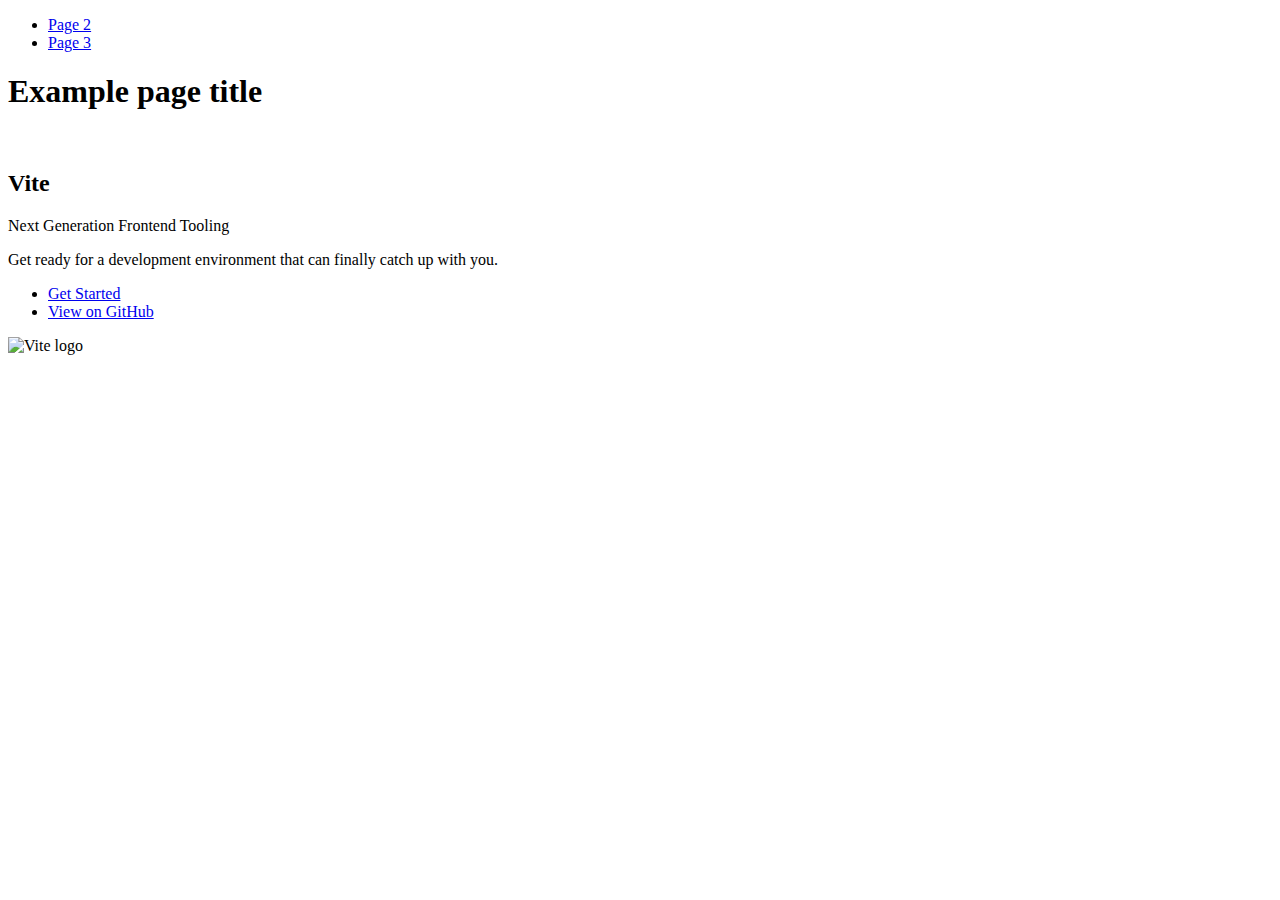
==== index.html @ b5b460cb "Deploying to gh-pages from @ gocha001/goit-js-hw-10@c23db4cc6213c4b612b3039742fec25f58486964 🚀" ====
<!DOCTYPE html>
<html lang="en">
  <head>
    <meta charset="UTF-8" />
    <link rel="icon" type="image/svg+xml" href="/goit-js-hw-10/favicon.svg" />
    <meta name="viewport" content="width=device-width, initial-scale=1.0" />
    <title>Vanilla App Template</title>
    
    <script type="module" crossorigin src="/goit-js-hw-10/commonHelpers.js"></script>
    <link rel="stylesheet" href="/goit-js-hw-10/assets/index-10c40100.css">
  </head>
  <body>
    <header class="header">
  <nav class="nav">
    <ul class="nav-list">
      <li class="nav-item">
        <a href="./page-2.html" class="nav-link">Page 2</a>
      </li>

      <li class="nav-item">
        <a href="./page-3.html" class="nav-link">Page 3</a>
      </li>
    </ul>
  </nav>
</header>


    <section>
      <h1>Example page title</h1>
      <!-- Path to images as from index.html file -->
      <img src="/goit-js-hw-10/assets/javascript-8dac5379.svg" alt="" />
    </section>

    <!-- Loads the specified .html file -->
    <section class="vite-promo">
  <div class="container">
    <div class="wrapper">
      <h2 class="title">
        <span class="gradient">Vite</span>
      </h2>
      <p class="text">Next Generation Frontend Tooling</p>
      <p class="tagline">
        Get ready for a development environment that can finally catch up with
        you.
      </p>

      <ul class="actions">
        <li class="action">
          <a
            class="link"
            href="https://vitejs.dev/guide/"
            target="_blank"
            rel="noopener noreferrer"
            >Get Started</a
          >
        </li>
        <li class="action">
          <a
            class="link"
            href="https://github.com/vitejs/vite"
            target="_blank"
            rel="noopener noreferrer"
            >View on GitHub</a
          >
        </li>
      </ul>
    </div>

    <div class="thumb">
      <!-- Path to images as from index.html file -->
      <img
        class="pic"
        src="/goit-js-hw-10/assets/vite-logo-51249ca9.png"
        alt="Vite logo"
        width="640"
        height="640"
      />
    </div>
  </div>
</section>


    
  </body>
</html>
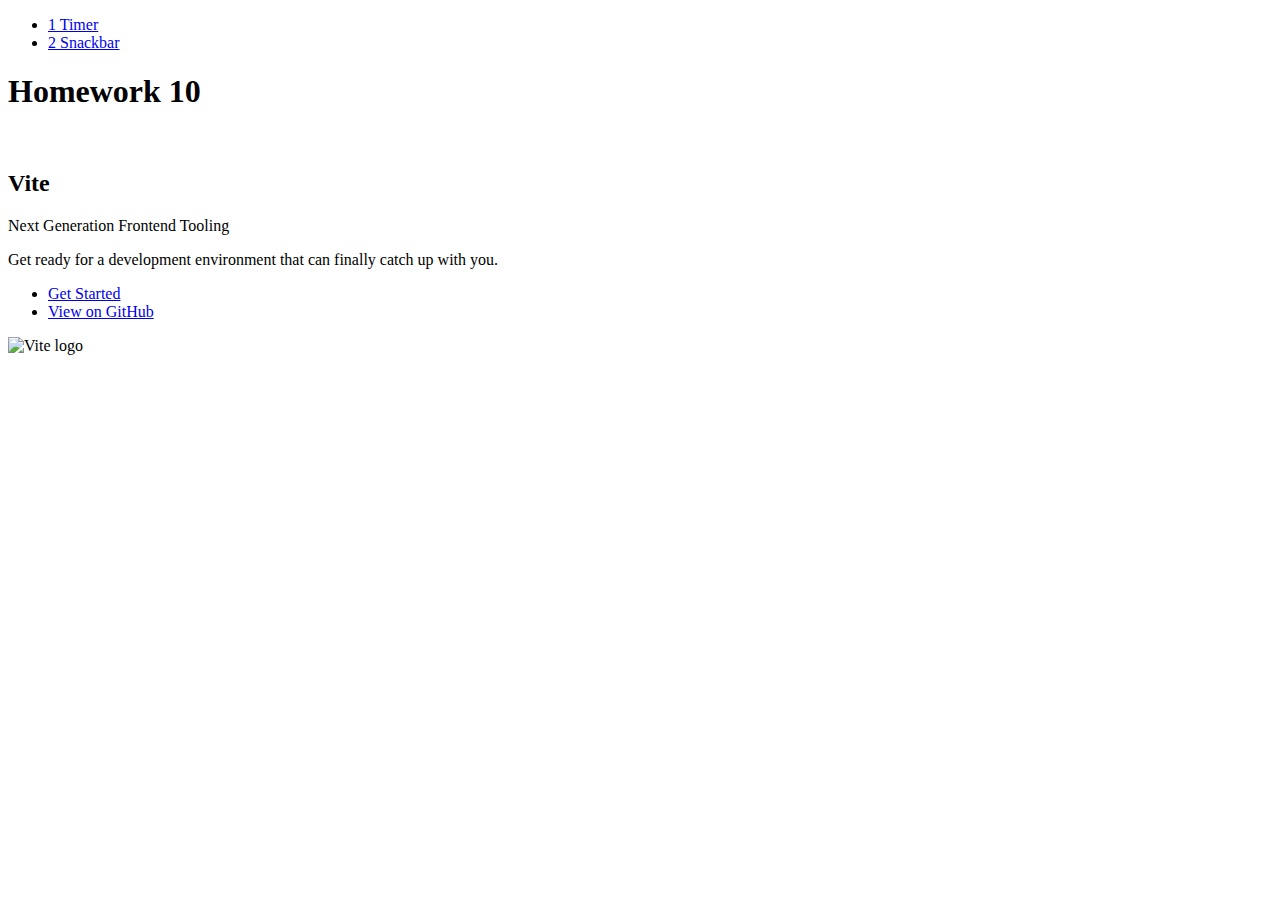
==== commit 9940b776: "Deploying to gh-pages from @ gocha001/goit-js-hw-10@2e66037a791c5537e23853c8e4a3c9777ef568f2 🚀" ====
--- a/index.html
+++ b/index.html
@@ -2,84 +2,79 @@
 <html lang="en">
   <head>
     <meta charset="UTF-8" />
-    <link rel="icon" type="image/svg+xml" href="/goit-js-hw-10/favicon.svg" />
+    <link rel="icon" type="image/svg+xml" href="/favicon.svg" />
     <meta name="viewport" content="width=device-width, initial-scale=1.0" />
-    <title>Vanilla App Template</title>
+    <title>Homework 10</title>
     
-    <script type="module" crossorigin src="/goit-js-hw-10/commonHelpers.js"></script>
     <link rel="stylesheet" href="/goit-js-hw-10/assets/index-10c40100.css">
   </head>
   <body>
     <header class="header">
-  <nav class="nav">
-    <ul class="nav-list">
-      <li class="nav-item">
-        <a href="./page-2.html" class="nav-link">Page 2</a>
-      </li>
+      <nav class="nav">
+        <ul class="nav-list">
+          <li class="nav-item">
+            <a href="./1-timer.html" class="nav-link">1 Timer</a>
+          </li>
 
-      <li class="nav-item">
-        <a href="./page-3.html" class="nav-link">Page 3</a>
-      </li>
-    </ul>
-  </nav>
-</header>
-
+          <li class="nav-item">
+            <a href="./2-snackbar.html" class="nav-link">2 Snackbar</a>
+          </li>
+        </ul>
+      </nav>
+    </header>
 
     <section>
-      <h1>Example page title</h1>
+      <h1>Homework 10</h1>
       <!-- Path to images as from index.html file -->
       <img src="/goit-js-hw-10/assets/javascript-8dac5379.svg" alt="" />
     </section>
 
     <!-- Loads the specified .html file -->
     <section class="vite-promo">
-  <div class="container">
-    <div class="wrapper">
-      <h2 class="title">
-        <span class="gradient">Vite</span>
-      </h2>
-      <p class="text">Next Generation Frontend Tooling</p>
-      <p class="tagline">
-        Get ready for a development environment that can finally catch up with
-        you.
-      </p>
+      <div class="container">
+        <div class="wrapper">
+          <h2 class="title">
+            <span class="gradient">Vite</span>
+          </h2>
+          <p class="text">Next Generation Frontend Tooling</p>
+          <p class="tagline">
+            Get ready for a development environment that can finally catch up
+            with you.
+          </p>
 
-      <ul class="actions">
-        <li class="action">
-          <a
-            class="link"
-            href="https://vitejs.dev/guide/"
-            target="_blank"
-            rel="noopener noreferrer"
-            >Get Started</a
-          >
-        </li>
-        <li class="action">
-          <a
-            class="link"
-            href="https://github.com/vitejs/vite"
-            target="_blank"
-            rel="noopener noreferrer"
-            >View on GitHub</a
-          >
-        </li>
-      </ul>
-    </div>
+          <ul class="actions">
+            <li class="action">
+              <a
+                class="link"
+                href="https://vitejs.dev/guide/"
+                target="_blank"
+                rel="noopener noreferrer"
+                >Get Started</a
+              >
+            </li>
+            <li class="action">
+              <a
+                class="link"
+                href="https://github.com/vitejs/vite"
+                target="_blank"
+                rel="noopener noreferrer"
+                >View on GitHub</a
+              >
+            </li>
+          </ul>
+        </div>
 
-    <div class="thumb">
-      <!-- Path to images as from index.html file -->
-      <img
-        class="pic"
-        src="/goit-js-hw-10/assets/vite-logo-51249ca9.png"
-        alt="Vite logo"
-        width="640"
-        height="640"
-      />
-    </div>
-  </div>
-</section>
-
-
-    
+        <div class="thumb">
+          <!-- Path to images as from index.html file -->
+          <img
+            class="pic"
+            src="/goit-js-hw-10/assets/vite-logo-51249ca9.png"
+            alt="Vite logo"
+            width="640"
+            height="640"
+          />
+        </div>
+      </div>
+    </section>
   </body>
 </html>
